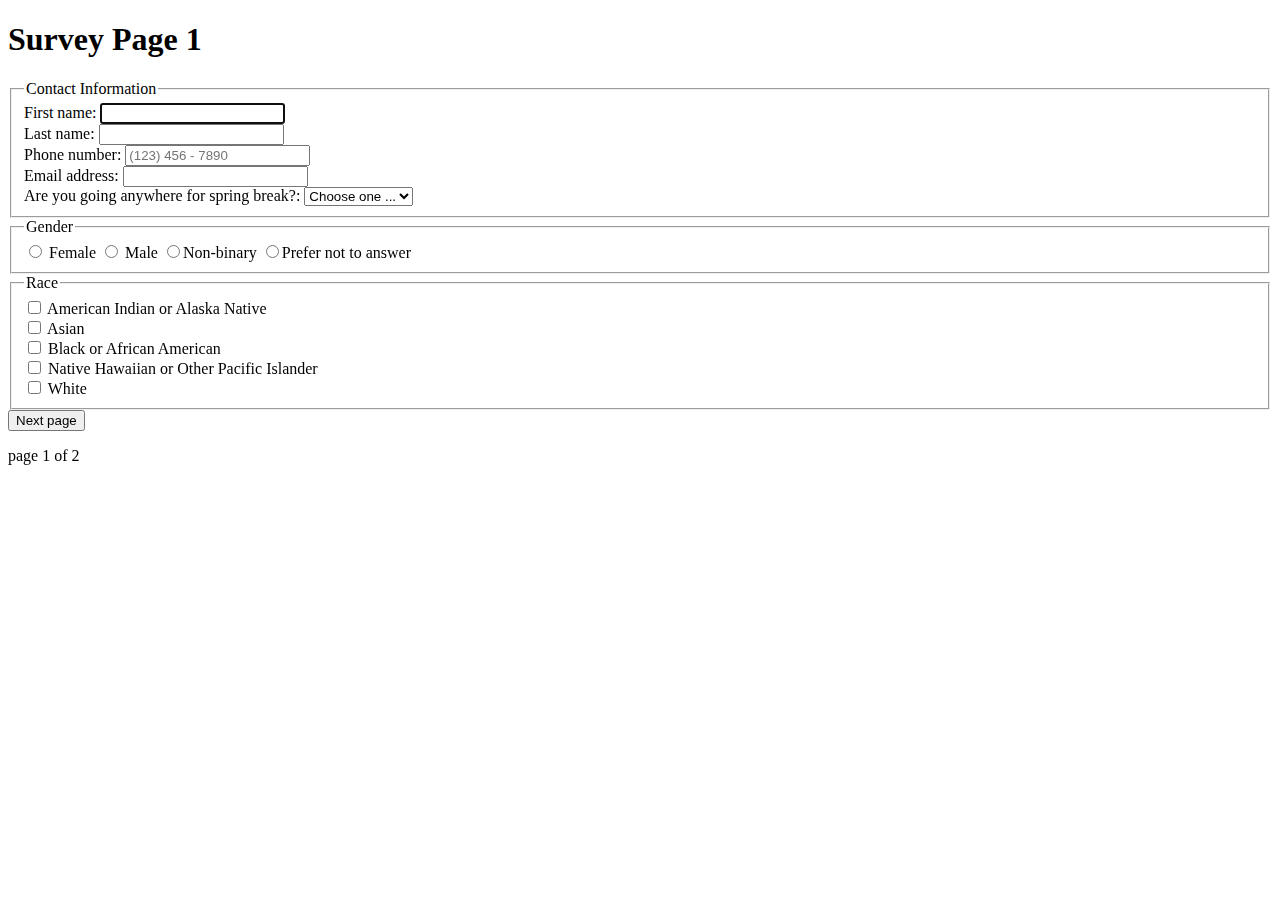
==== survey-1.html @ bedcdc18 "Initial Commits" ====
<!DOCTYPE html>
<html lang="en">
<head>
    <meta charset="UTF-8">
    <meta http-equiv="X-UA-Compatible" content="IE=edge">
    <meta name="viewport" content="width=device-width, initial-scale=1.0">
    <title>Survey Page 1</title>
    <link rel="stylesheet" href="./css/stylesheet.css">
</head>
<body>
     <h1>Survey Page 1</h1> 

     <form>
        <fieldset>
            <legend>Contact Information</legend>
            <div>
            <label for="fname"> First name:
                <input id="fname" type="text" autofocus required 
                title="Please enter your first name">
            </label>
            </div>

            <div>
            <label for="lname"> Last name:
                <input id="lname" type="text" required
                title="Please enter your last name">
            </label>
            </div>

            <div>
            <label for="phone"> Phone number:
                <input id="phone" type="text" placeholder="(123) 456 - 7890"
                title="Please enter your phone number">
            </label>
            </div>

            <label for="email"> Email address:
                <input id="email" type="text" required
                title="Please enter your email address">
            </label>

            <div>
            <label for="spring-break"> 
                Are you going anywhere for spring break?: 
                <select name="spring-break" id="spring-break">
                  <option value="" selected> Choose one ... </option>
                  <option value="full-time"> Yes </option>
                  <option value="part-time"> No </option>
                  <option value="not-enrolled"> Not sure yet </option>
                </select>     
              </label>
            </div>

        </fieldset>

        <fieldset>
        <legend>Gender</legend>
        <label for="female">
            <input type="radio" id="female" name="gender" value="female"> Female 
        </label>
    
        <label for="male">
            <input type="radio" id="male" name="gender" value="male"> Male
        </label>
        
        <label for="nonbinary">
        <input type="radio" id="nonbinary" name="gender" value="nonbinary">Non-binary
        </label>  
        
        <label for="na">
            <input type="radio" id="na" name="gender" value="na">Prefer not to answer
            </label> 
        </fieldset>




        <fieldset>
            <legend> Race </legend>
              <div>
            <label for="AIAN">
                <input type="checkbox" id="AIAN" name="Race" value ="AIAN"> American Indian or Alaska Native
              </label>    
            </div>

               <div>
            <label for="Asian">
                <input type="checkbox" id="Asian" name="Race" value ="Asian"> Asian
              </label>    
            </div>

               <div>
            <label for="Black">
                <input type="checkbox" id="Black" name="Race" value ="Black"> Black or African American
              </label>    
            </div>

            <div>
                <label for="NHOPI">
                    <input type="checkbox" id="NHOPI" name="Race" value ="NHOPI"> Native Hawaiian or Other Pacific Islander
                  </label>    
                </div>

                  <div>
                    <label for="White">
                        <input type="checkbox" id="White" name="Race" value ="White"> White
                    </label>
                    </div>      
          </fieldset> 


     </form>
        <button onclick="window.location.href='./survey-2.html';">
            Next page
          </button>
    <p>page 1 of 2</p>
</body>
</html>
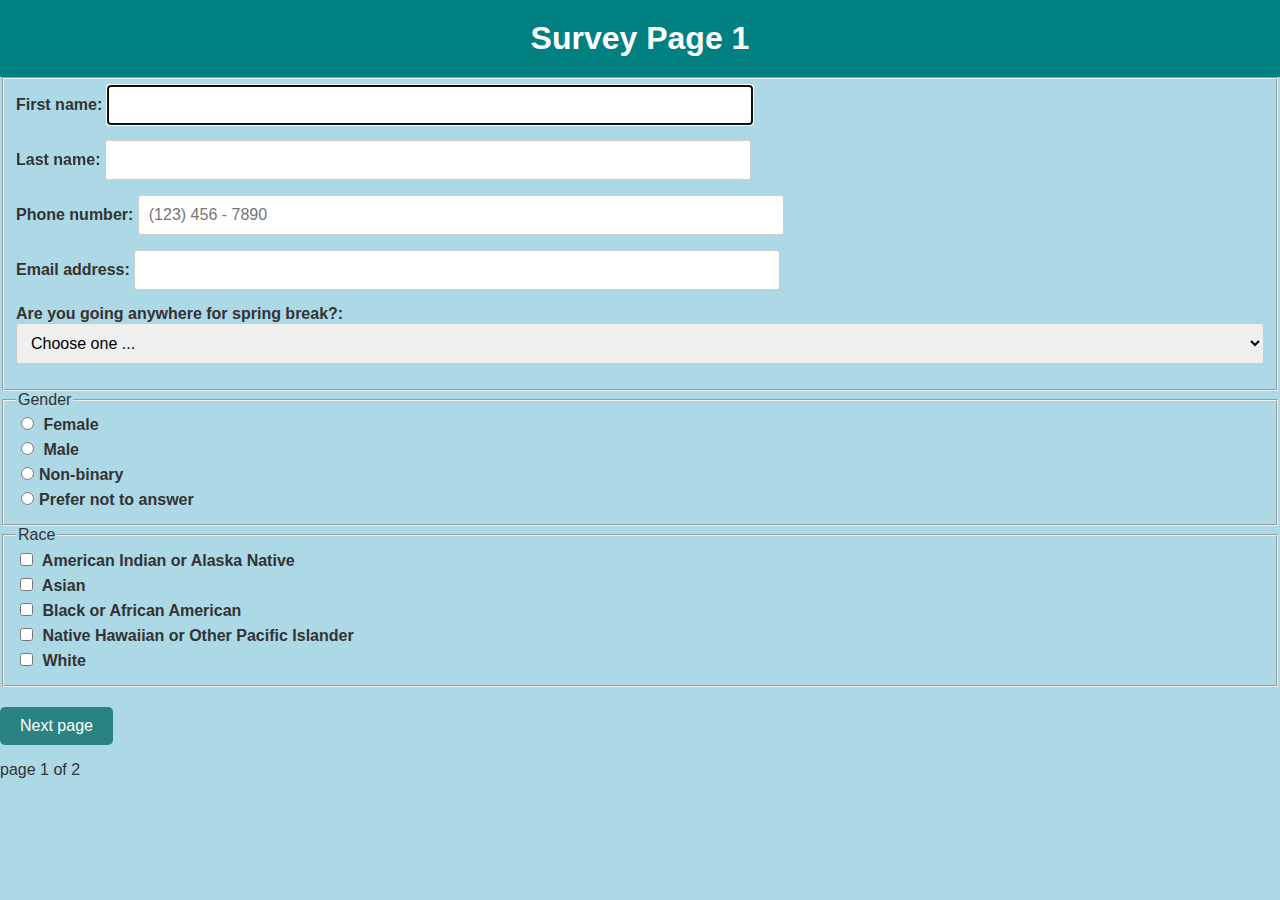
==== commit 06f7ed91: "Final Edits" ====
--- a/survey-1.html
+++ b/survey-1.html
@@ -12,7 +12,7 @@
 
      <form>
         <fieldset>
-            <legend>Contact Information</legend>
+        
             <div>
             <label for="fname"> First name:
                 <input id="fname" type="text" autofocus required 
--- a/css/stylesheet.css
+++ b/css/stylesheet.css
@@ -0,0 +1,86 @@
+body {
+    font-family: Arial, sans-serif;
+    background-color: lightblue;
+    color: #333;
+    margin: 0;
+    padding: 0;
+  }
+
+  
+  h1 {
+    margin: 0; 
+    padding: 20px
+    font-size: 36px; 
+    font-weight: bold;
+    background-color: #008080; 
+    color: #FFFFFF; 
+    padding: 20px; 
+    text-align: center; 
+
+  }
+
+  img {
+    max-width: 100%; 
+    display: block; 
+    margin: auto; /
+    border: 5px solid #2B8282; 
+  }
+
+  button {
+    background-color: #2B8282;
+    border: none;
+    color: #ffffff;
+    padding: 10px 20px;
+    text-align: center;
+    text-decoration: none;
+    display: inline-block;
+    font-size: 16px;
+    font-family: 'Montserrat', sans-serif;
+    cursor: pointer;
+    border-radius: 5px;
+  }
+
+ 
+  form {
+    margin-bottom: 20px;
+  }
+  
+  label {
+    display: block;
+    font-weight: bold;
+    margin-bottom: 5px;
+  }
+  
+  input[type="text"],
+  input[type="email"],
+  textarea {
+    width: 100%;
+    padding: 10px;
+    border: 1px solid #ccc;
+    border-radius: 3px;
+    margin-bottom: 10px;
+    font-size: 16px;
+  }
+  
+  input[type="radio"],
+  input[type="checkbox"] {
+    margin-right: 5px;
+  }
+  
+  select {
+    width: 100%;
+    padding: 10px;
+    border: 1px solid #ccc;
+    border-radius: 3px;
+    margin-bottom: 10px;
+    font-size: 16px;
+  }
+  input[type="text"] {
+    width: 50%; /* Set the width of the input element to 50% of its container */
+    margin-left: auto; /* Center the input element horizontally */
+    margin-right: auto; /* Center the input element horizontally */
+  }
+  
+  
+  
+ 